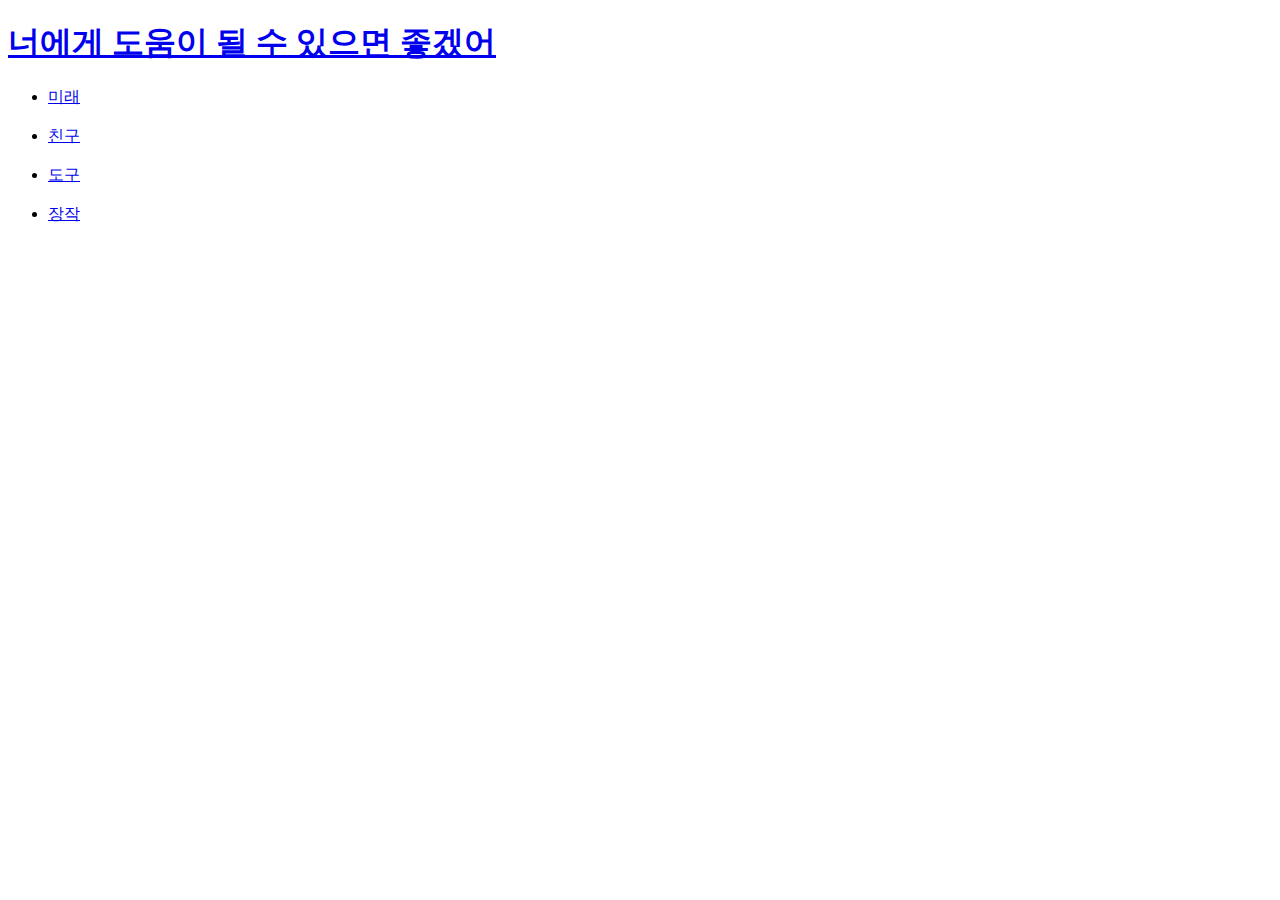
==== index.html @ 433f5989 "웹사이트 완성??" ====
<!doctype html>
<html>
<head>
<meta charset="utf-8">
<title>너에게 도움이 될 수 있으면 좋겠어</title>
</head>
<body>
<h1><a href="index.html">너에게 도움이 될 수 있으면 좋겠어</a></h1>
<ul>
<li><a href="1.html">미래</a></li><br>
<li><a href="2.html">친구</a></li><br>
<li><a href="3.html">도구</a></li><br>
<li><a href="4.html">장작</a></li>
</ul>
</body>
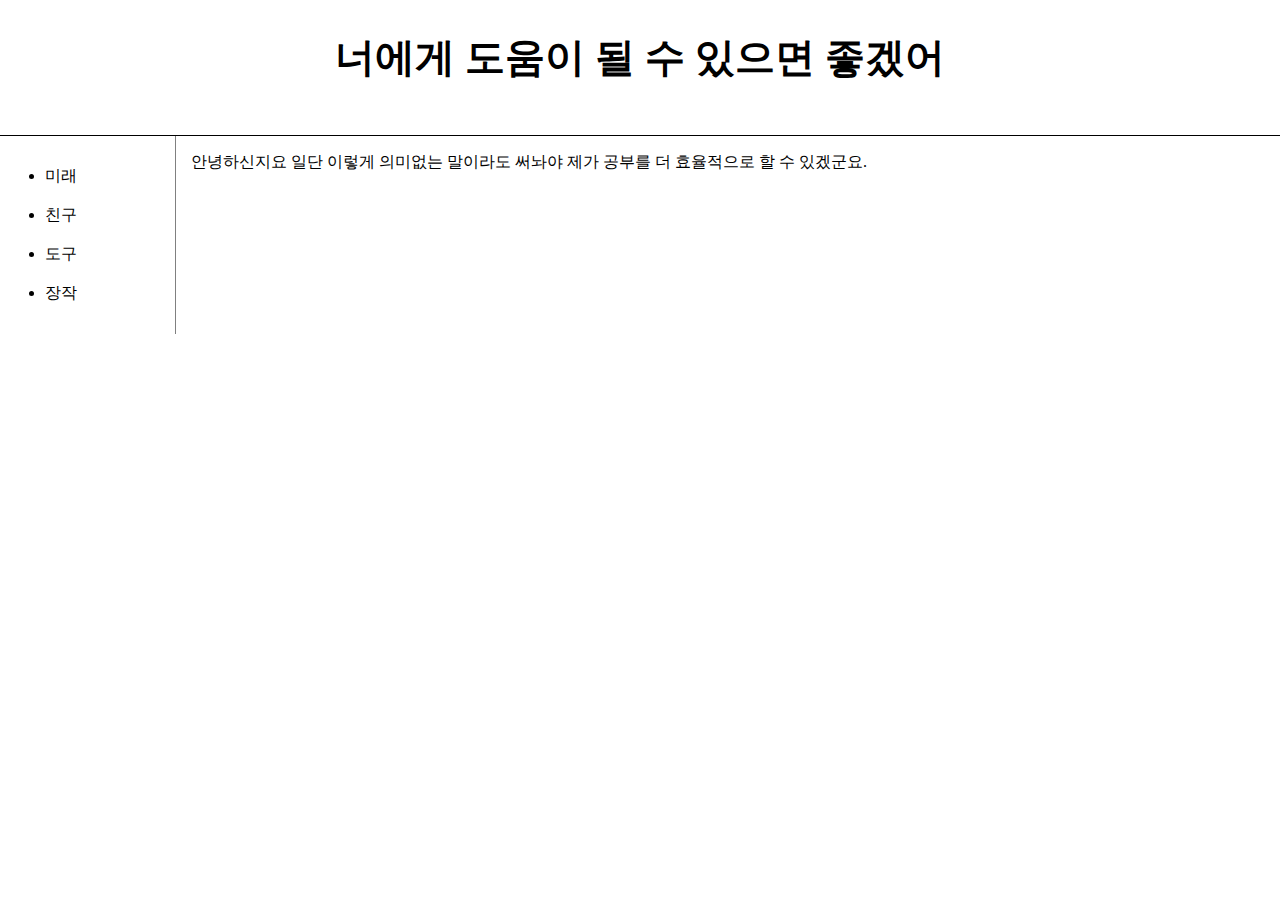
==== commit e9b767e8: "css" ====
--- a/index.html
+++ b/index.html
@@ -2,14 +2,23 @@
 <html>
 <head>
 <meta charset="utf-8">
+<link rel="stylesheet" href="style.css">
 <title>너에게 도움이 될 수 있으면 좋겠어</title>
 </head>
 <body>
-<h1><a href="index.html">너에게 도움이 될 수 있으면 좋겠어</a></h1>
-<ul>
-<li><a href="1.html">미래</a></li><br>
-<li><a href="2.html">친구</a></li><br>
-<li><a href="3.html">도구</a></li><br>
-<li><a href="4.html">장작</a></li>
-</ul>
-</body>+    <h1><a href="index.html">너에게 도움이 될 수 있으면 좋겠어</a></h1>
+    <div id="grid">
+        <ul>
+            <li><a href="1.html">미래</a></li><br>
+            <li><a href="2.html">친구</a></li><br>
+            <li><a href="3.html">도구</a></li><br>
+            <li><a href="4.html">장작</a></li>
+        </ul>
+        <div id="article">
+            <p>
+                안녕하신지요 일단 이렇게 의미없는 말이라도 써놔야 제가 공부를 더 효율적으로 할 수 있겠군요.
+            </p>
+        </div>        
+    </div>
+</body>
+</html>--- a/style.css
+++ b/style.css
@@ -0,0 +1,40 @@
+    a {
+    color:black;
+    text-decoration:none;
+    }
+    h1 {
+        font-size: 40px;
+        text-align:center;
+        border-bottom: solid black 1px;
+        margin:0;
+        padding:30px;
+        padding-bottom:50px;
+    }
+    #grid ul {
+        border-right:1px solid gray;
+        margin:0px;
+        padding:30px;
+        width:100px;
+        padding-left: 45px;
+    }
+    body {
+        margin:0px;
+    }
+    #grid{
+        display: grid;
+        grid-template-columns: 180px 1fr;
+    }
+    #article{
+        padding-left:11px;
+    }
+    @media(max-width:800px) {
+        #grid{
+            display: block;
+        }
+        #grid ul{
+            border-right:none;
+        }
+        h1{
+            border-bottom:none;
+        }
+    }